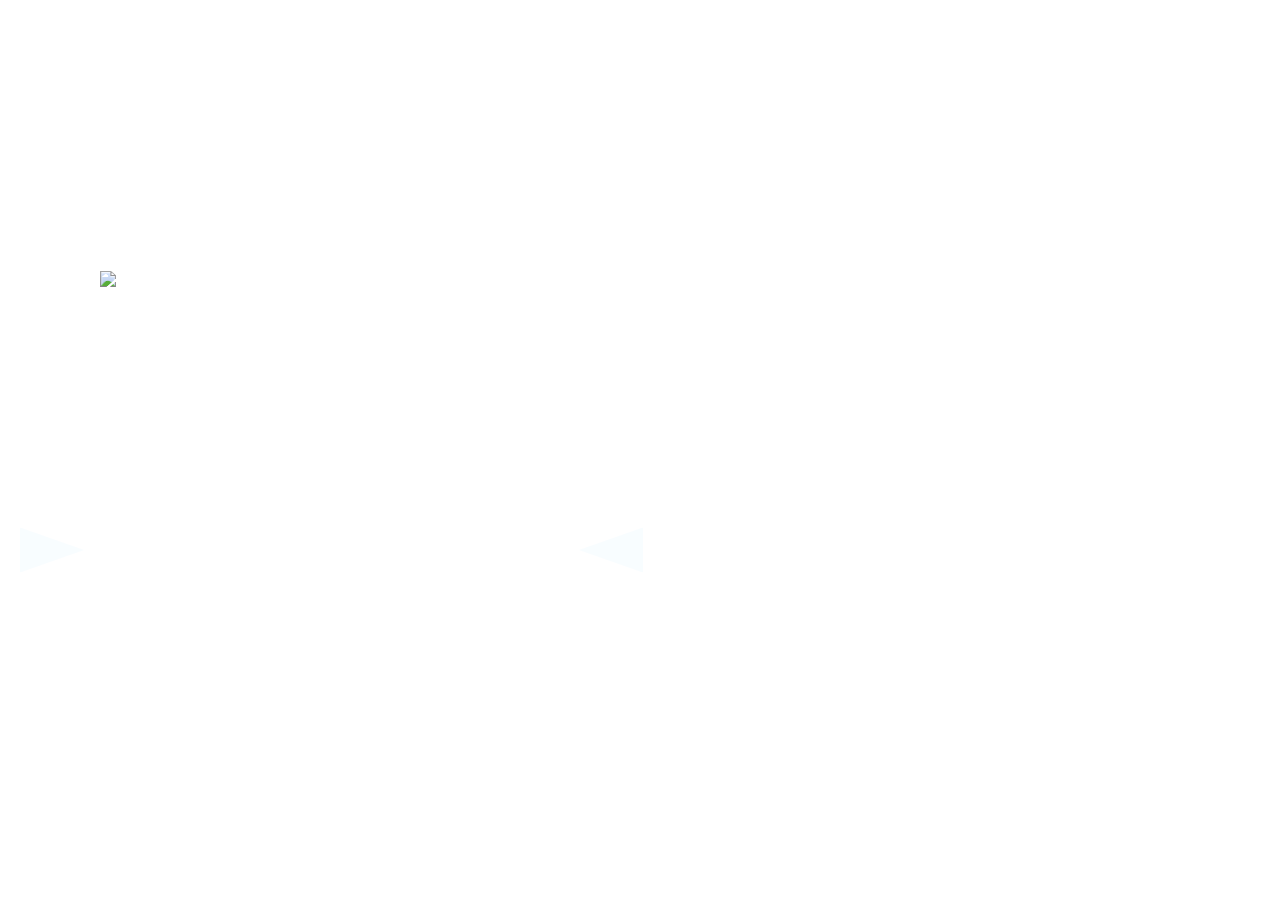
==== 3d-works.html @ 1d8e1985 "Add full UI, navigation, and gallery pages - Burger menu, nav panel, social links, category label, f" ====
<!DOCTYPE html>
<html lang="en">
<head>
    <meta charset="UTF-8">
    <meta name="viewport" content="width=device-width, initial-scale=1.0">
    <title>3D — Hikaru Shiozawa</title>
    <link rel="preconnect" href="https://fonts.googleapis.com">
    <link rel="preconnect" href="https://fonts.gstatic.com" crossorigin>
    <link href="https://fonts.googleapis.com/css2?family=Montserrat:wght@200;300;400;500&display=swap" rel="stylesheet">
    <link rel="stylesheet" href="./works.css" />
</head>
<body>
    <header class="page-header">
        <a href="./profile.html" class="name-link">
            <span>Hikaru</span>
            <span>Shiozawa</span>
        </a>
        <h1 class="page-title">3D</h1>
        <div class="page-header-right">
            <button class="burger-btn" id="burger-btn">
                <span></span>
                <span></span>
                <span></span>
            </button>
        </div>
    </header>

    <div class="works-content">
        <div class="works-image-container">
            <img id="works-main-image" src="" alt="" />
            <button class="nav-arrow prev-arrow" id="prev-btn">
                <svg width="64" height="45" viewBox="0 0 64 45" fill="none" xmlns="http://www.w3.org/2000/svg">
                    <path d="M64 22.5L0 0V45L64 22.5Z" fill="#F0FBFF"/>
                </svg>
            </button>
            <button class="nav-arrow next-arrow" id="next-btn">
                <svg width="64" height="45" viewBox="0 0 64 45" fill="none" xmlns="http://www.w3.org/2000/svg">
                    <path d="M0 22.5L64 0V45L0 22.5Z" fill="#F0FBFF"/>
                </svg>
            </button>
        </div>

        <div class="works-info">
            <div class="works-type" id="works-type"></div>
            <h2 class="works-title" id="works-title"></h2>
            <p class="works-description" id="works-description"></p>
            <div class="works-meta" id="works-meta"></div>
            <div class="works-icons" id="works-icons"></div>
        </div>
    </div>

    <script>
    window.worksData = [
        {
            image: '',
            type: '3D',
            title: 'Work Title',
            description: 'Description of the work goes here.',
            meta: '2024',
            icons: []
        }
    ];
    </script>
    <script src="./works.js"></script>
    <script src="./pages.js"></script>
</body>
</html>
---- works.css ----
* {
    padding: 0;
    margin: 0;
    box-sizing: border-box;
}

@keyframes fadeIn {
    from { opacity: 0; }
    to   { opacity: 1; }
}

body {
    min-width: 768px;
    background-image: url('./Pages_BG.png');
    background-size: cover;
    background-position: center;
    overflow: hidden;
    height: 100vh;
    font-family: 'Montserrat', sans-serif;
    font-weight: 200;
    color: #ffffff;
    animation: fadeIn 0.7s ease forwards;
}

/* ── Header ── */
.page-header {
    height: 200px;
    display: grid;
    grid-template-columns: 1fr auto 1fr;
    align-items: center;
    padding: 0 100px;
}

.page-header .name-link {
    display: inline-flex;
    flex-direction: column;
    line-height: 1.3;
    font-size: 15px;
    font-weight: 200;
    color: #ffffff;
    text-decoration: none;
    letter-spacing: 0.03em;
    cursor: pointer;
    transition: font-weight 0.15s ease;
}

.page-header .name-link:hover {
    font-weight: 500;
}

.page-title {
    font-size: 15px;
    font-weight: 200;
    letter-spacing: 0.03em;
    text-align: center;
    color: #ffffff;
}

.page-header-right {
    display: flex;
    justify-content: flex-end;
}

/* ── Burger button ── */
.burger-btn {
    display: flex;
    flex-direction: column;
    gap: 10px;
    background: none;
    border: none;
    cursor: pointer;
    padding: 0;
}

.burger-btn span {
    display: block;
    width: 40px;
    height: 1.5px;
    background: #ffffff;
}

/* ── Nav panel ── */
.nav-panel {
    position: fixed;
    top: 50%;
    right: 40px;
    transform: translateY(-50%);
    width: 345px;
    height: 620px;
    background: rgba(0, 3, 26, 0.70);
    border-radius: 57px;
    opacity: 0;
    pointer-events: none;
    transition: opacity 0.3s;
    z-index: 100;
    display: flex;
    flex-direction: column;
    align-items: center;
    justify-content: center;
}

.nav-panel.open {
    opacity: 1;
    pointer-events: auto;
}

.nav-panel ul {
    list-style: none;
    text-align: center;
    padding: 0;
    margin: 0;
}

.nav-panel ul li {
    margin: 12px 0;
}

.nav-panel ul a {
    font-family: 'Montserrat', sans-serif;
    font-weight: 200;
    font-size: 22px;
    color: #ffffff;
    text-decoration: none;
    letter-spacing: 0.03em;
    display: inline-block;
}

.nav-panel ul a::after {
    content: attr(data-text);
    display: block;
    font-weight: 500;
    height: 0;
    visibility: hidden;
    overflow: hidden;
}

.nav-panel ul a:hover,
.nav-panel ul a.active {
    font-weight: 500;
}

.home-link {
    display: block;
    margin-bottom: 16px;
}

.home-link img {
    width: 30px;
    height: 30px;
    opacity: 0.85;
    transition: opacity 0.2s;
}

.home-link:hover img {
    opacity: 1;
}

/* ── Close button ── */
.close-btn {
    position: fixed;
    top: 50%;
    right: 400px;
    transform: translateY(-50%);
    background: none;
    border: none;
    color: #ffffff;
    font-size: 24px;
    cursor: pointer;
    opacity: 0;
    pointer-events: none;
    transition: opacity 0.3s;
    z-index: 101;
    font-family: 'Montserrat', sans-serif;
    font-weight: 200;
}

.close-btn.open {
    opacity: 1;
    pointer-events: auto;
}

/* ── Works content layout ── */
.works-content {
    height: calc(100vh - 200px);
    display: flex;
    align-items: center;
    padding: 0 100px;
    gap: 60px;
}

/* ── Image side ── */
.works-image-container {
    position: relative;
    width: 463px;
    height: 558px;
    flex-shrink: 0;
}

.works-image-container img#works-main-image {
    width: 100%;
    height: 100%;
    object-fit: cover;
}

.nav-arrow {
    position: absolute;
    top: 50%;
    transform: translateY(-50%);
    background: none;
    border: none;
    cursor: pointer;
    padding: 0;
    opacity: 0.4;
    transition: opacity 0.2s;
    line-height: 0;
}

.nav-arrow:hover {
    opacity: 0.8;
}

.prev-arrow {
    left: -80px;
}

.next-arrow {
    right: -80px;
}

/* ── Info side ── */
.works-info {
    flex: 1;
    display: flex;
    flex-direction: column;
    gap: 20px;
}

.works-type {
    font-size: 24px;
    font-weight: 400;
    letter-spacing: 0.05em;
}

.works-title {
    font-size: 64px;
    font-weight: 300;
    line-height: 1.1;
    letter-spacing: -0.01em;
}

.works-description {
    font-size: 24px;
    font-weight: 200;
    line-height: 1.5;
    display: -webkit-box;
    -webkit-line-clamp: 3;
    -webkit-box-orient: vertical;
    overflow: hidden;
}

.works-meta {
    font-size: 24px;
    font-weight: 200;
    opacity: 0.7;
}

.works-icons {
    display: flex;
    gap: 12px;
    align-items: center;
}

.works-icons img {
    width: 32px;
    height: 32px;
    object-fit: contain;
}

/* ── Watch video link ── */
#watch-video {
    font-size: 24px;
    font-weight: 200;
    color: #ffffff;
    text-decoration: underline;
    text-underline-offset: 4px;
    cursor: pointer;
}

#watch-video:hover {
    opacity: 0.7;
}
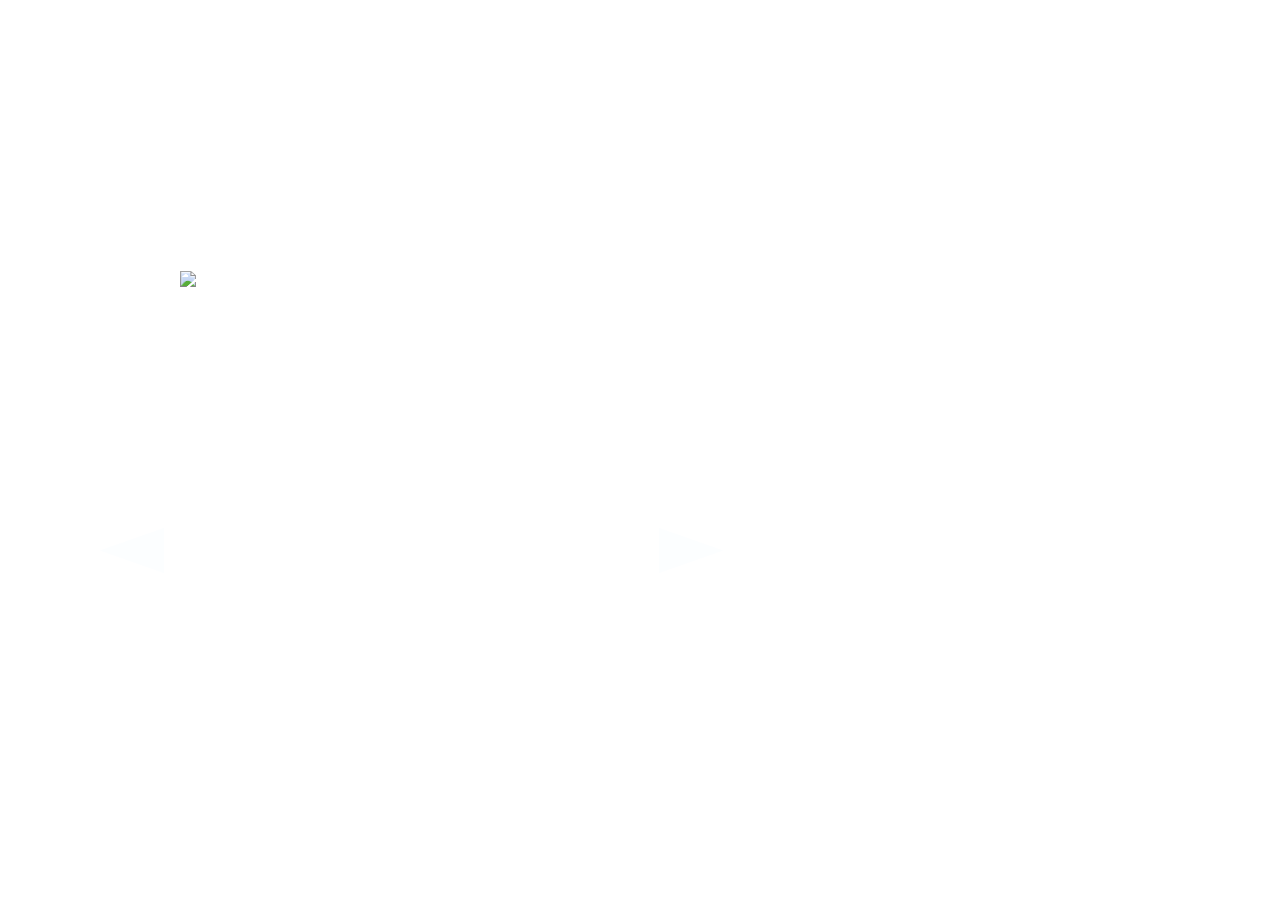
==== commit 83b0d6d0: "Sync HTML structure and asset paths to project layout - works.js: use correct element IDs (works-ima" ====
--- a/3d-works.html
+++ b/3d-works.html
@@ -26,26 +26,28 @@
     </header>
 
     <div class="works-content">
-        <div class="works-image-container">
-            <img id="works-main-image" src="" alt="" />
-            <button class="nav-arrow prev-arrow" id="prev-btn">
+        <div class="works-image-area">
+            <button class="nav-arrow" id="prev-btn" aria-label="Previous">
                 <svg width="64" height="45" viewBox="0 0 64 45" fill="none" xmlns="http://www.w3.org/2000/svg">
-                    <path d="M64 22.5L0 0V45L64 22.5Z" fill="#F0FBFF"/>
+                    <polygon points="64,0 64,45 0,22.5" fill="#F0FBFF" opacity="0.4"/>
                 </svg>
             </button>
-            <button class="nav-arrow next-arrow" id="next-btn">
+            <div class="works-image-container">
+                <img id="works-image" class="works-image" src="" alt="">
+            </div>
+            <button class="nav-arrow" id="next-btn" aria-label="Next">
                 <svg width="64" height="45" viewBox="0 0 64 45" fill="none" xmlns="http://www.w3.org/2000/svg">
-                    <path d="M0 22.5L64 0V45L0 22.5Z" fill="#F0FBFF"/>
+                    <polygon points="0,0 0,45 64,22.5" fill="#F0FBFF" opacity="0.4"/>
                 </svg>
             </button>
         </div>
 
-        <div class="works-info">
-            <div class="works-type" id="works-type"></div>
-            <h2 class="works-title" id="works-title"></h2>
-            <p class="works-description" id="works-description"></p>
-            <div class="works-meta" id="works-meta"></div>
-            <div class="works-icons" id="works-icons"></div>
+        <div class="works-desc-area">
+            <p id="works-type" class="works-type"></p>
+            <h2 id="works-title" class="works-title"></h2>
+            <p id="works-desc" class="works-description"></p>
+            <p id="works-meta" class="works-meta"></p>
+            <div id="works-icons" class="works-icons"></div>
         </div>
     </div>
 
@@ -54,9 +56,9 @@
         {
             image: '',
             type: '3D',
-            title: 'Work Title',
-            description: 'Description of the work goes here.',
-            meta: '2024',
+            title: 'Title',
+            description: 'Description here.',
+            meta: '1 day / Solo',
             icons: []
         }
     ];
--- a/works.css
+++ b/works.css
@@ -189,46 +189,44 @@
 }
 
 /* ── Image side ── */
+.works-image-area {
+    display: flex;
+    align-items: center;
+    gap: 16px;
+    flex-shrink: 0;
+}
+
 .works-image-container {
-    position: relative;
     width: 463px;
     height: 558px;
-    flex-shrink: 0;
-}
-
-.works-image-container img#works-main-image {
+}
+
+.works-image {
     width: 100%;
     height: 100%;
     object-fit: cover;
 }
 
 .nav-arrow {
-    position: absolute;
-    top: 50%;
-    transform: translateY(-50%);
     background: none;
     border: none;
     cursor: pointer;
     padding: 0;
+    line-height: 0;
+    flex-shrink: 0;
+}
+
+.nav-arrow svg {
     opacity: 0.4;
     transition: opacity 0.2s;
-    line-height: 0;
-}
-
-.nav-arrow:hover {
+}
+
+.nav-arrow:hover svg {
     opacity: 0.8;
 }
 
-.prev-arrow {
-    left: -80px;
-}
-
-.next-arrow {
-    right: -80px;
-}
-
 /* ── Info side ── */
-.works-info {
+.works-desc-area {
     flex: 1;
     display: flex;
     flex-direction: column;
